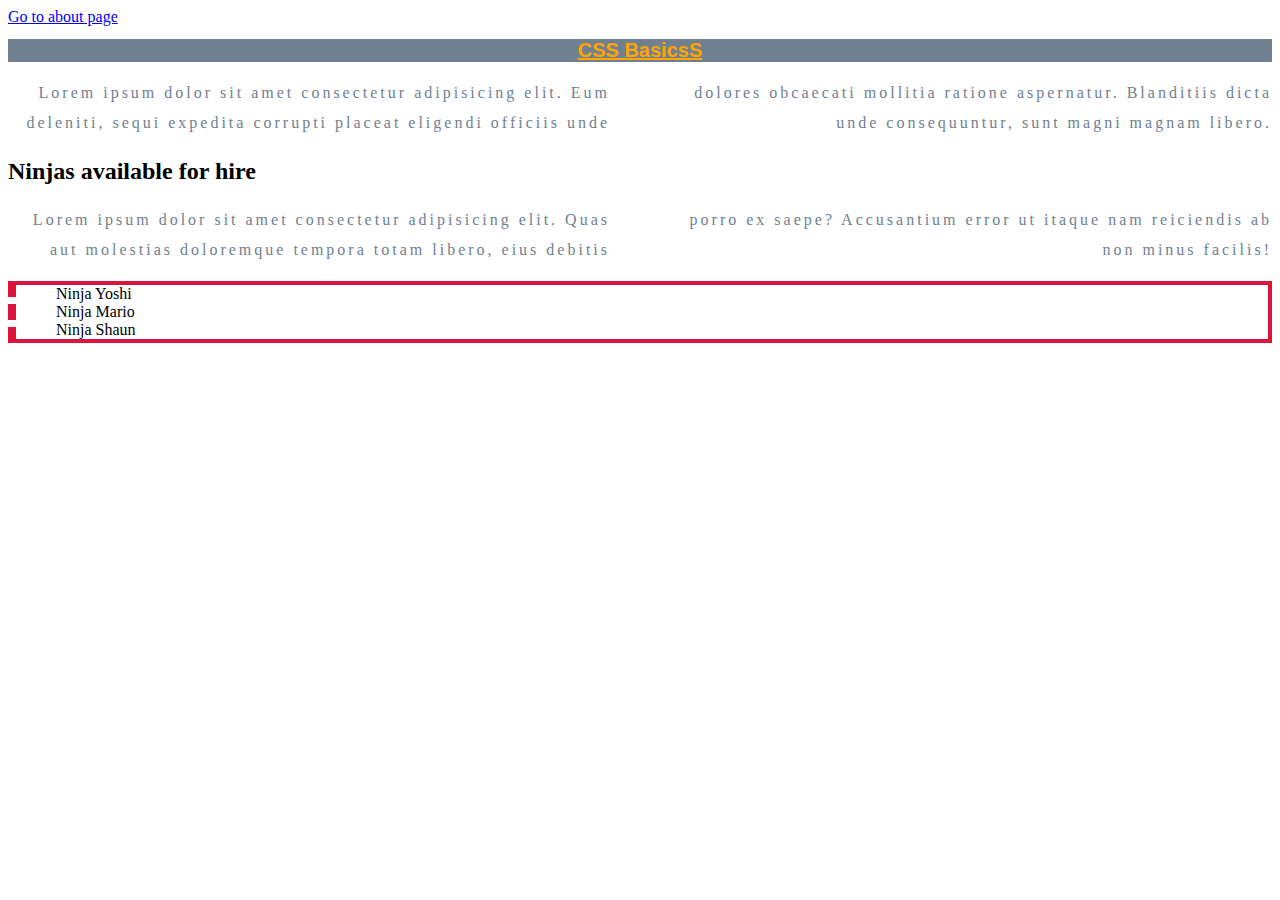
==== index.html @ 1510f0a1 "CSS Tutorial Day 1" ====
<!DOCTYPE html>
<html lang="en">
<head>
    <meta charset="UTF-8">
    <meta name="viewport" content="width=device-width, initial-scale=1.0">
    <title>CSS Basics</title>
    <link rel="stylesheet" href="css/main.css">
</head>
<body>
    <a href="about.html">Go to about page</a>
    <h1>CSS BasicsS</h1>
    <p>Lorem ipsum dolor sit amet consectetur adipisicing elit. Eum deleniti, sequi expedita corrupti placeat eligendi officiis unde dolores obcaecati mollitia ratione aspernatur. Blanditiis dicta unde consequuntur, sunt magni magnam libero.</p>
    <div>
        <h2>Ninjas available for hire</h2>
        <p>Lorem ipsum dolor sit amet consectetur adipisicing elit. Quas aut molestias doloremque tempora totam libero, eius debitis porro ex saepe? Accusantium error ut itaque nam reiciendis ab non minus facilis!</p>
        <ul>
            <li>Ninja Yoshi</li>
            <li>Ninja Mario</li>
            <li>Ninja Shaun</li>
        </ul>
    </div>
</body>
</html>
---- css/main.css ----
h1{
    color: orange;
    background-color: slategray;
    font-size: 20px;
    text-decoration: underline;
    font-family: Arial, Helvetica, sans-serif;
    text-align: center;
}
    




p{
    color: slategray;
    text-align: right;
    line-height: 30px;
    letter-spacing: 3px;
    column-count: 2;
    column-gap: 60px;
}



ul{
    border-width: 4px;
    border-style: solid;
    border-color: crimson;
    /* border-color:crimson */
    border-bottom: 4px solid crimson;
    border-left: 8px dashed crimson;
}
li{
    list-style-type: none;
}
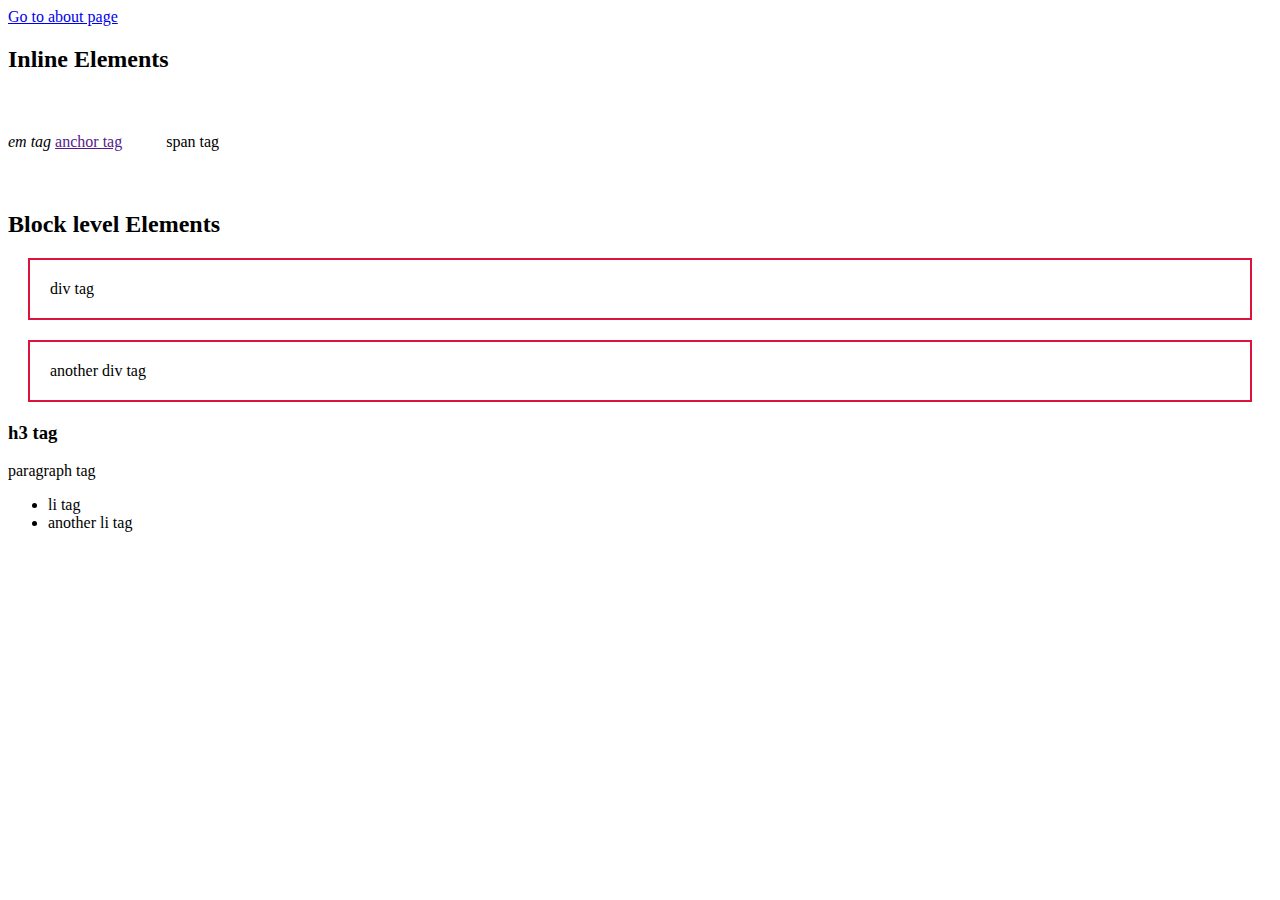
==== commit 60964b17: "End of Video 1" ====
--- a/index.html
+++ b/index.html
@@ -8,16 +8,23 @@
 </head>
 <body>
     <a href="about.html">Go to about page</a>
-    <h1>CSS BasicsS</h1>
-    <p>Lorem ipsum dolor sit amet consectetur adipisicing elit. Eum deleniti, sequi expedita corrupti placeat eligendi officiis unde dolores obcaecati mollitia ratione aspernatur. Blanditiis dicta unde consequuntur, sunt magni magnam libero.</p>
-    <div>
-        <h2>Ninjas available for hire</h2>
-        <p>Lorem ipsum dolor sit amet consectetur adipisicing elit. Quas aut molestias doloremque tempora totam libero, eius debitis porro ex saepe? Accusantium error ut itaque nam reiciendis ab non minus facilis!</p>
-        <ul>
-            <li>Ninja Yoshi</li>
-            <li>Ninja Mario</li>
-            <li>Ninja Shaun</li>
-        </ul>
-    </div>
+    
+    <h2>Inline Elements</h2>
+    <em>em tag</em>
+    <a href="">anchor tag</a>
+    <span>span tag</span>
+
+    <h2>Block level Elements</h2>
+
+    <div>div tag</div>
+    <div>another div tag</div>
+    <h3>h3 tag</h3>
+    <p>paragraph tag</p>
+    <ul>
+        <li>li tag</li>
+        <li>another li tag</li>
+    </ul>
+
+        
 </body>
 </html>--- a/css/main.css
+++ b/css/main.css
@@ -1,4 +1,4 @@
-h1{
+/* h1{
     color: orange;
     background-color: slategray;
     font-size: 20px;
@@ -26,10 +26,24 @@
     border-width: 4px;
     border-style: solid;
     border-color: crimson;
-    /* border-color:crimson */
-    border-bottom: 4px solid crimson;
-    border-left: 8px dashed crimson;
+    border-color:crimson 
+    border-bottom: 4px dotted #46000e;
+    border-left: 8px dashed #f16c87;
 }
 li{
     list-style-type: none;
+    text-shadow: 2px 2px #e9e9e9;
+    
+} */
+
+span{
+    display: inline-block;
+    margin: 20px;
+    padding: 20px;
+}
+div{
+    /* display: inline; */
+    border: 2px solid crimson;
+    margin: 20px;
+    padding: 20px;
 }